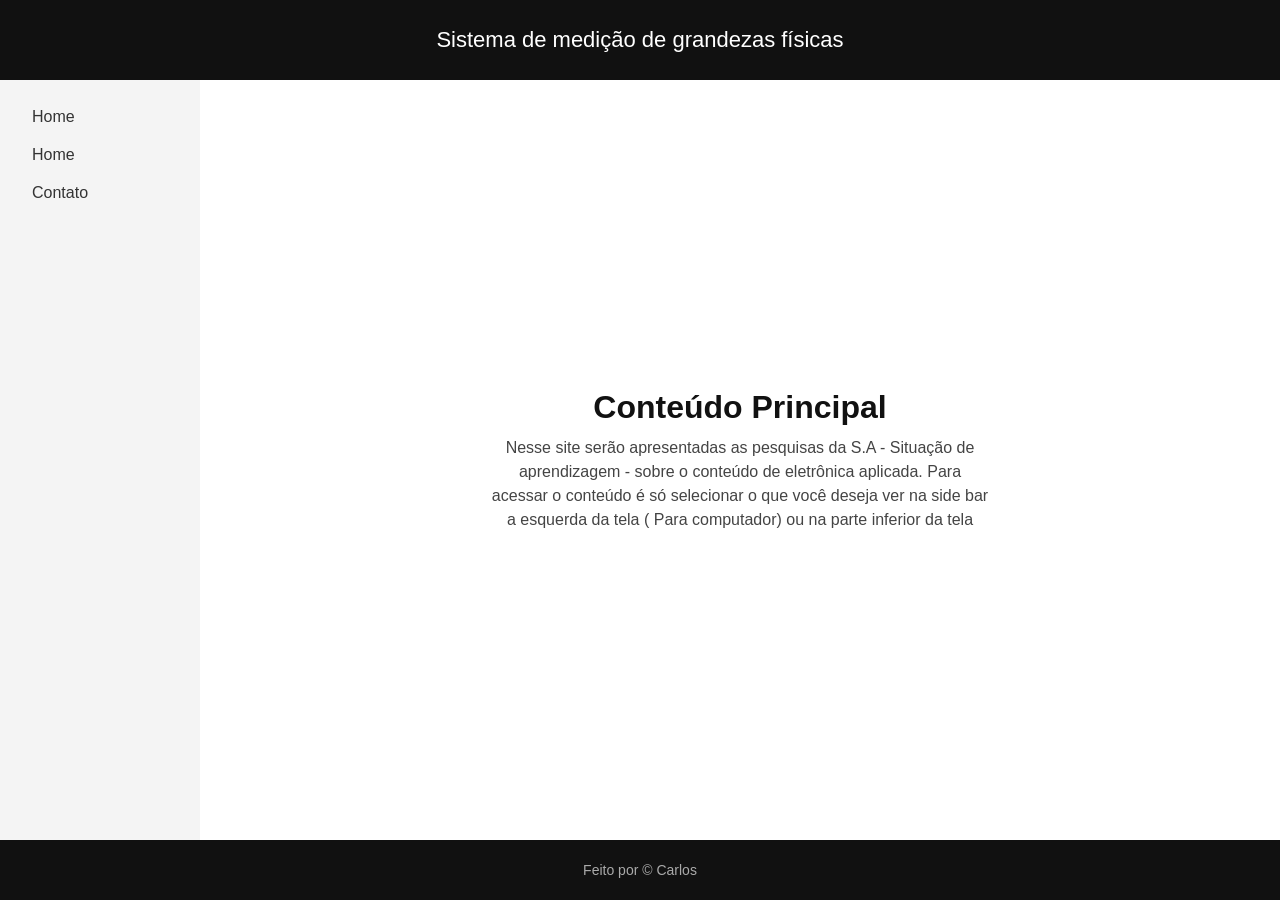
==== index.html @ bf2e6296 "primeira versão" ====
<!DOCTYPE html>
<html lang="pt-BR">
<head>
    <meta charset="UTF-8">
    <meta name="viewport" content="width=device-width, initial-scale=1.0">
    <title>Exemplo Grid</title>
    <link rel="stylesheet" href="./css/style.css">
</head>
<body>
    <header>Sistema de medição de grandezas físicas</header>
    <aside>
        <div class="side-content">
            <div class="item"><a href="./index.html">Home</a></div>
            <div class="item"><a href="./index.html">Home</a></div>
            <div class="item"><a href="./html/contato.html">Contato</a></div>
        </div>
    </aside>
    <main>
        <h1>Conteúdo Principal</h1>
        <p>Nesse site serão apresentadas as pesquisas da S.A - Situação de aprendizagem - sobre o conteúdo de eletrônica aplicada. Para acessar o conteúdo é só selecionar o que você deseja ver na side bar a esquerda da tela ( Para computador) ou na parte inferior da tela </p>

        
    </main>
    <footer>Feito por &copy; Carlos</footer>
</body>
</html>
---- css/style.css ----
* {
    margin: 0;
    padding: 0;
    box-sizing: border-box;
    font-family: sans-serif;
}

body {
    min-height: 100vh;
    display: grid;
    grid-template-rows: 80px 1fr 60px;
    grid-template-columns: 200px 1fr; 
    grid-template-areas:
        "header header"
        "sidebar main"
        "footer footer";
    background-color: #ffffff;
}

header {
    grid-area: header;
    background: #111111;
    color: #ffffff;
    display: flex;
    align-items: center;
    justify-content: center;
    font-size: 22px;
}

aside {
    grid-area: sidebar;
    background: #f4f4f4;
    padding: 20px;
}

main {
    grid-area: main;
    background: #ffffff;
    padding: 30px;
    display: flex;
    align-items: center;
    justify-content: center;
    flex-direction: column;
}

main h1 {
    color: #111111;
    margin-bottom: 10px;
}

main p {
    color: #444444;
    line-height: 1.5;
    text-align: center;
    max-width: 500px;
}

footer {
    grid-area: footer;
    background: #111111;
    color: #aaaaaa;
    display: flex;
    align-items: center;
    justify-content: center;
    font-size: 14px;
}

.side-content {
    display: flex;
    flex-direction: column;
    gap: 4px;
}

.item a {
    color: #333333;
    text-decoration: none;
    display: block;
    padding: 8px 12px;
}

.item a:hover {
    background-color: #dddddd;
}

select, input, button {
    padding: 8px;
    border: 1px solid #cccccc;
    background-color: #ffffff;
    color: #333333;
    width: 200px;
}

button {
    background-color: #0066cc;
    color: #ffffff;
    border: none;
    cursor: pointer;
}

button:hover {
    background-color: #004499;
}

.table-container {
    width: 100%;
    overflow-x: auto;
    margin: 20px 0;
}

table {
    width: 100%;
    border-collapse: collapse;
    text-align: left;
}

th, td {
    padding: 10px;
    border-bottom: 1px solid #eeeeee;
}

th {
    background-color: #eaeaea;
    color: #111111;
    font-weight: 600;
}

.table-link {
    color: #0066cc;
    text-decoration: none;
}

.table-link:hover {
    text-decoration: underline;
}

.btn-whatsapp {
    color: #25d366;
    text-decoration: none;
    font-weight: bold;
}

.btn-whatsapp:hover {
    text-decoration: underline;
}

@media (max-width: 500px) {
    body {
        grid-template-columns: 1fr;
        grid-template-rows: auto 1fr auto 60px;
        grid-template-areas:
            "header"
            "main"
            "sidebar"
            "footer";
    }

    header {
        padding: 15px;
    }

    .side-content {
        flex-direction: row;       
        flex-wrap: wrap;           
        justify-content: center;   
        gap: 6px;
    }

    .item a {
        background-color: #eaeaea;
    }
    
    select, input, button {
        width: auto;              
        flex: 1 1 140px;           
        max-width: 1
    }
}
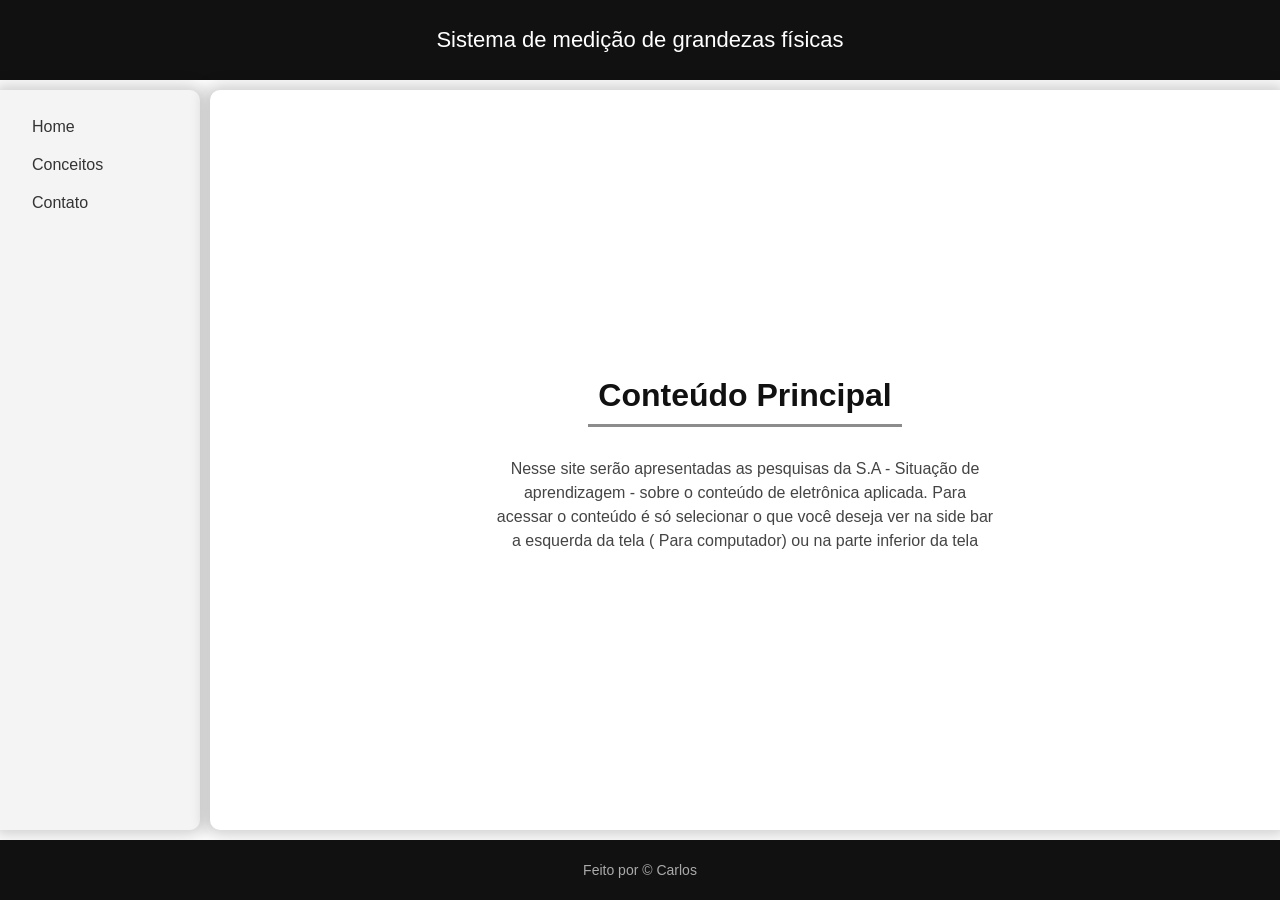
==== commit f4a69529: "terceira versão" ====
--- a/index.html
+++ b/index.html
@@ -11,7 +11,7 @@
     <aside>
         <div class="side-content">
             <div class="item"><a href="./index.html">Home</a></div>
-            <div class="item"><a href="./index.html">Home</a></div>
+            <div class="item"><a href="./html/conceitos.html">Conceitos</a></div>
             <div class="item"><a href="./html/contato.html">Contato</a></div>
         </div>
     </aside>
--- a/css/style.css
+++ b/css/style.css
@@ -15,6 +15,7 @@
         "sidebar main"
         "footer footer";
     background-color: #ffffff;
+    gap: 10px;
 }
 
 header {
@@ -28,12 +29,18 @@
 }
 
 aside {
+    border-top-right-radius: 10px ;
+    border-bottom-right-radius: 10px ;
     grid-area: sidebar;
     background: #f4f4f4;
     padding: 20px;
+    box-shadow: 0 0 15px 5px rgba(17, 17, 17, 0.2);
 }
 
 main {
+    box-shadow: 0 0 15px 5px rgba(17, 17, 17, 0.2);
+    border-top-left-radius: 10px ;
+    border-bottom-left-radius: 10px ;
     grid-area: main;
     background: #ffffff;
     padding: 30px;
@@ -41,6 +48,12 @@
     align-items: center;
     justify-content: center;
     flex-direction: column;
+    gap: 20px;
+}
+
+h1{
+    padding: 10px;
+    border-bottom: solid rgba(0, 0, 0, 0.452);
 }
 
 main h1 {
@@ -125,7 +138,7 @@
 }
 
 .table-link {
-    color: #0066cc;
+    color: #575757;
     text-decoration: none;
 }
 
@@ -143,7 +156,59 @@
     text-decoration: underline;
 }
 
-@media (max-width: 500px) {
+
+h2{
+    border-bottom: solid #444444;
+    padding: 10px;
+}
+
+nav{
+    max-width: 600px;
+    display: flex;
+    flex-wrap: wrap;
+    gap: 10px;
+    border-left: solid #8d8d8d;
+    padding: 10px;
+    border-radius: 10px;
+}
+
+a{
+    padding: 10px;
+    background: #f4f4f4;
+    text-decoration: none;
+    color: gray;
+    transition: 0.2s;;
+}
+
+a:hover{
+    background-color: #aaaaaa;
+}
+
+.conceitos{
+    background: #f4f4f4;
+    text-align: center;
+    padding: 30px;
+    display: flex;
+    flex-direction: column;
+    gap: 10px;
+    border-radius: 10px;
+    box-shadow: 0 0 25px 3px rgba(17, 17, 17, 0.2);
+    max-width: 600px;
+    align-items: center;
+    transition: 0.2s;
+}
+
+.conceitos:hover{
+    background: #dbdbdb;
+    padding: 50px;
+    width: 650;
+}
+
+img{
+    width: 250px;
+}
+
+@media (max-width: 700px) {
     body {
         grid-template-columns: 1fr;
         grid-template-rows: auto 1fr auto 60px;
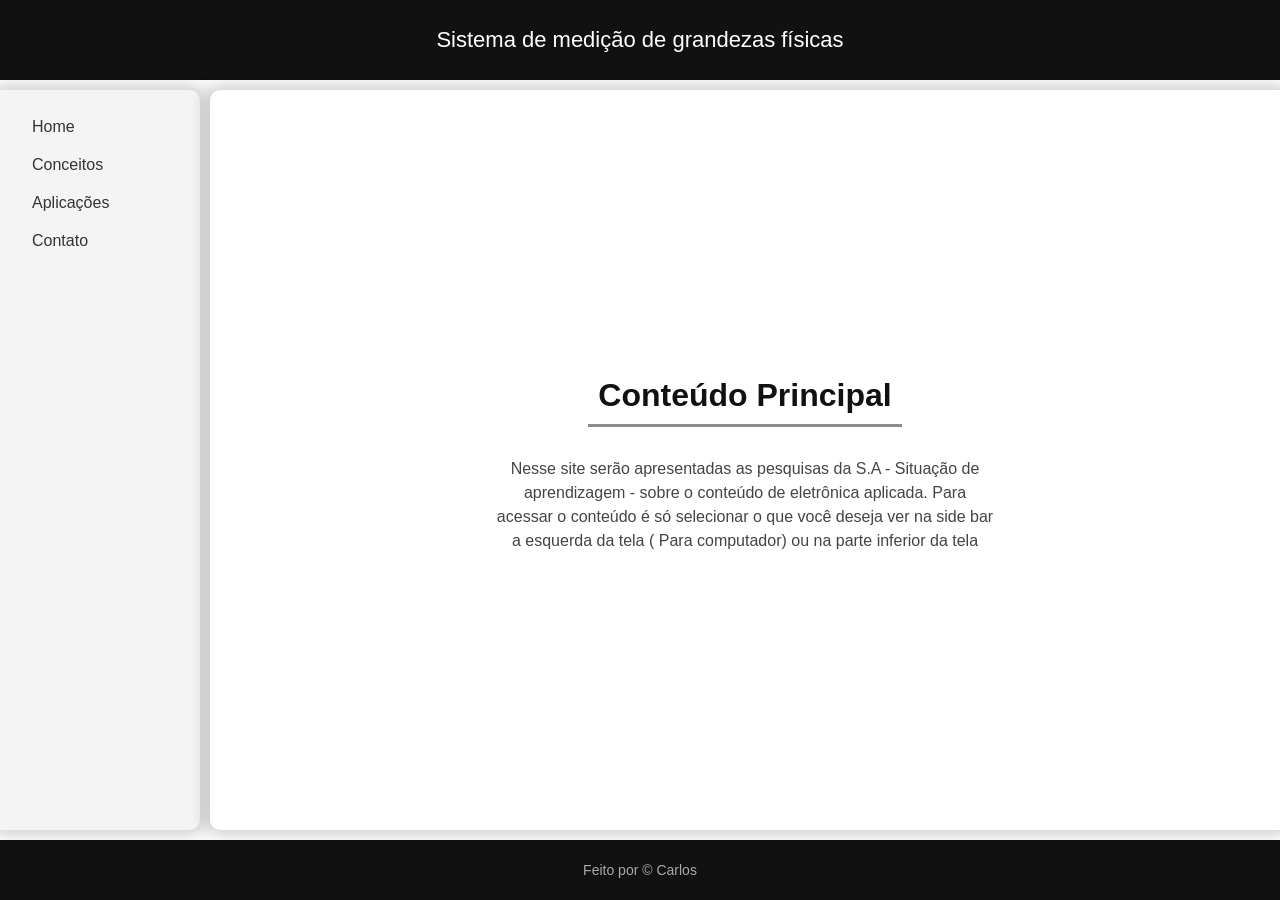
==== commit 01de5875: "quarta versão" ====
--- a/index.html
+++ b/index.html
@@ -12,6 +12,7 @@
         <div class="side-content">
             <div class="item"><a href="./index.html">Home</a></div>
             <div class="item"><a href="./html/conceitos.html">Conceitos</a></div>
+            <div class="item"><a href="./html/aplicacoes.html">Aplicações</a></div>
             <div class="item"><a href="./html/contato.html">Contato</a></div>
         </div>
     </aside>
--- a/css/style.css
+++ b/css/style.css
@@ -190,7 +190,7 @@
     padding: 30px;
     display: flex;
     flex-direction: column;
-    gap: 10px;
+    gap: 16px;
     border-radius: 10px;
     box-shadow: 0 0 25px 3px rgba(17, 17, 17, 0.2);
     max-width: 600px;
